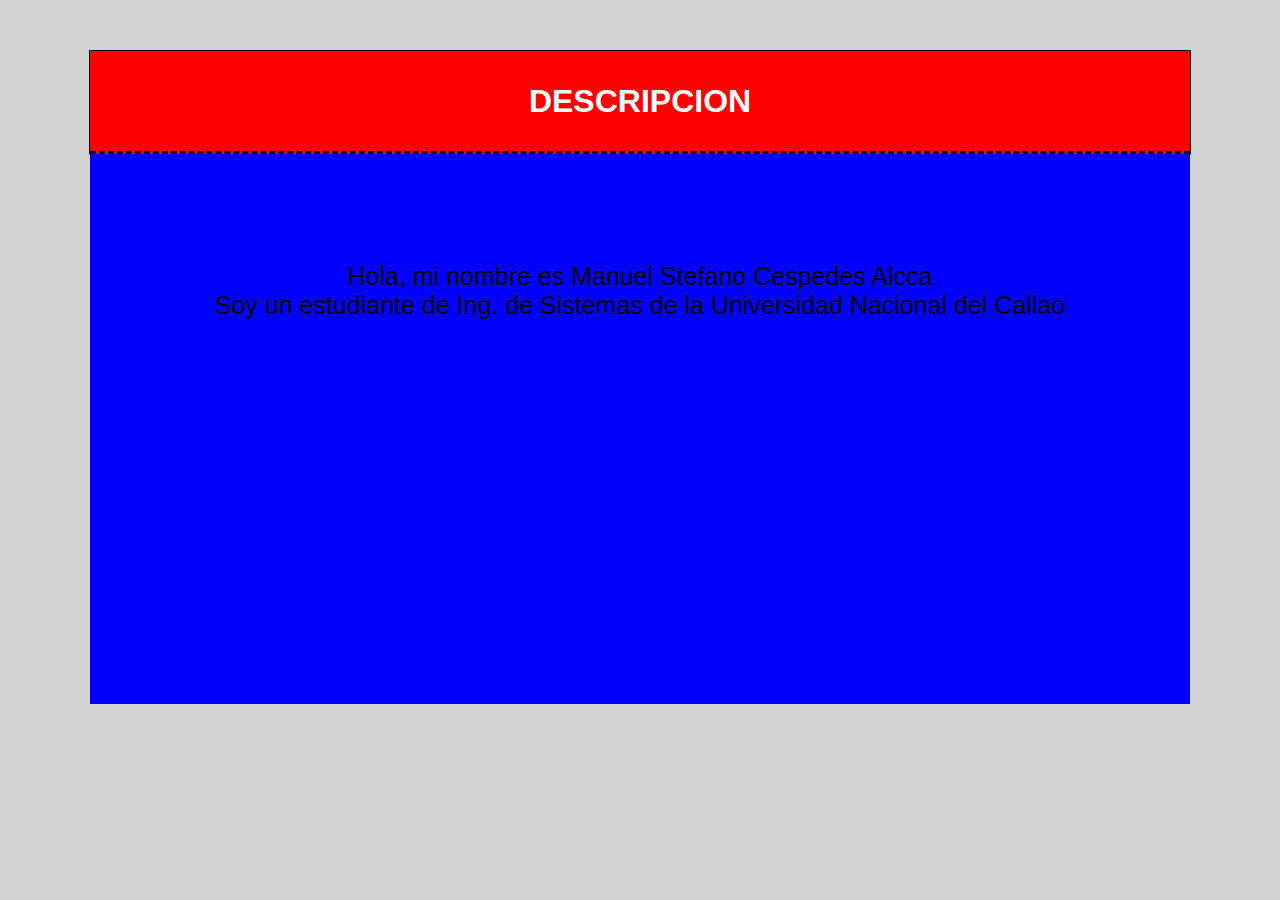
==== index.html @ bf8e2f32 "Create index.html" ====
<!DOCTYPE html>
<html>
	<head>
		<meta charset="utf-8"/>
		<title> DATOS PERSONALES </title>
		<link rel="stylesheet" href="estilos.css" />
	</head>
	<body>
		<div id="container">
			<header> 
				<h1> DESCRIPCION </h1>
			</header>
			<section id="content">
				<center>
					<img src="C:\Users\stefa\OneDrive\Documentos\GitHub\TareaProgramacionWeb\img\imagen.jpg" style="widht: 350;" height="300" alt="">
				<p> <br> Hola, mi nombre es Manuel Stefano Cespedes Alcca <br> Soy un estudiante de Ing. de Sistemas de la Universidad Nacional del Callao</p>
			</center>
			</section>

		</div>
	</body>
</html>
---- estilos.css ----
*{
	margin: 0px;
	padding: 0px;
}

body{
	background: lightgray;
	font-family: Arial;
	padding-top: 50px;
}

#container {
	width: 1100px;
	margin: 0px auto;
	border: 1px solid black;
}

header{
	background: red;
	height: 100px;
	width: 100%;
	margin: 0px;
	text-align: center;
	line-height: 100px;
	color: white;
	border-bottom: 3px dashed black;
}

#content{
	float:left;
	width: calc(100% - 100px);
	min-height: 450px;
	background: blue;
	padding: 50px;
	font-size: 25px;
}
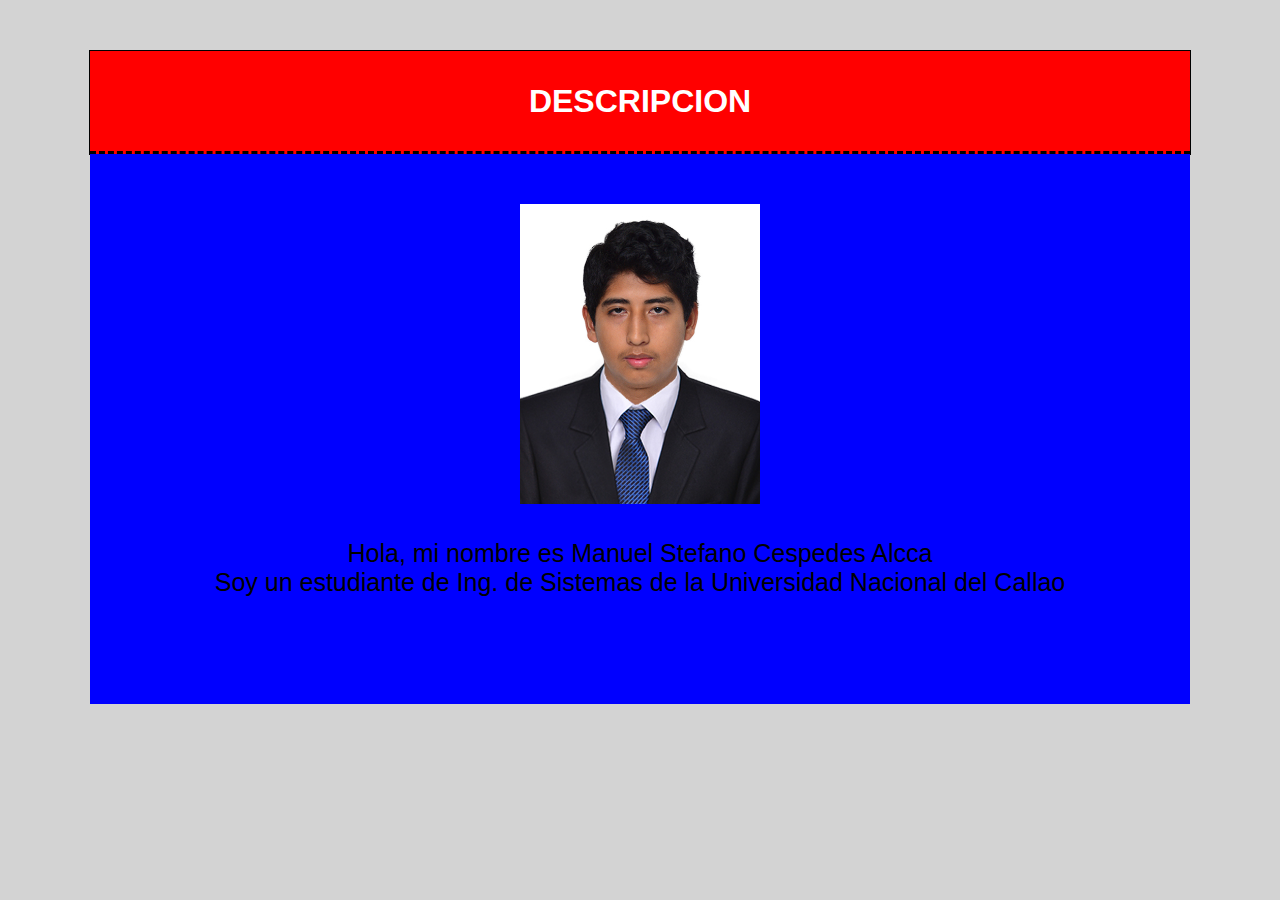
==== commit 5fc4c42a: "Update index.html" ====
--- a/index.html
+++ b/index.html
@@ -12,7 +12,7 @@
 			</header>
 			<section id="content">
 				<center>
-					<img src="C:\Users\stefa\OneDrive\Documentos\GitHub\TareaProgramacionWeb\img\imagen.jpg" style="widht: 350;" height="300" alt="">
+					<img src="img/imagen.jpg" style="widht: 350;" height="300" alt="">
 				<p> <br> Hola, mi nombre es Manuel Stefano Cespedes Alcca <br> Soy un estudiante de Ing. de Sistemas de la Universidad Nacional del Callao</p>
 			</center>
 			</section>
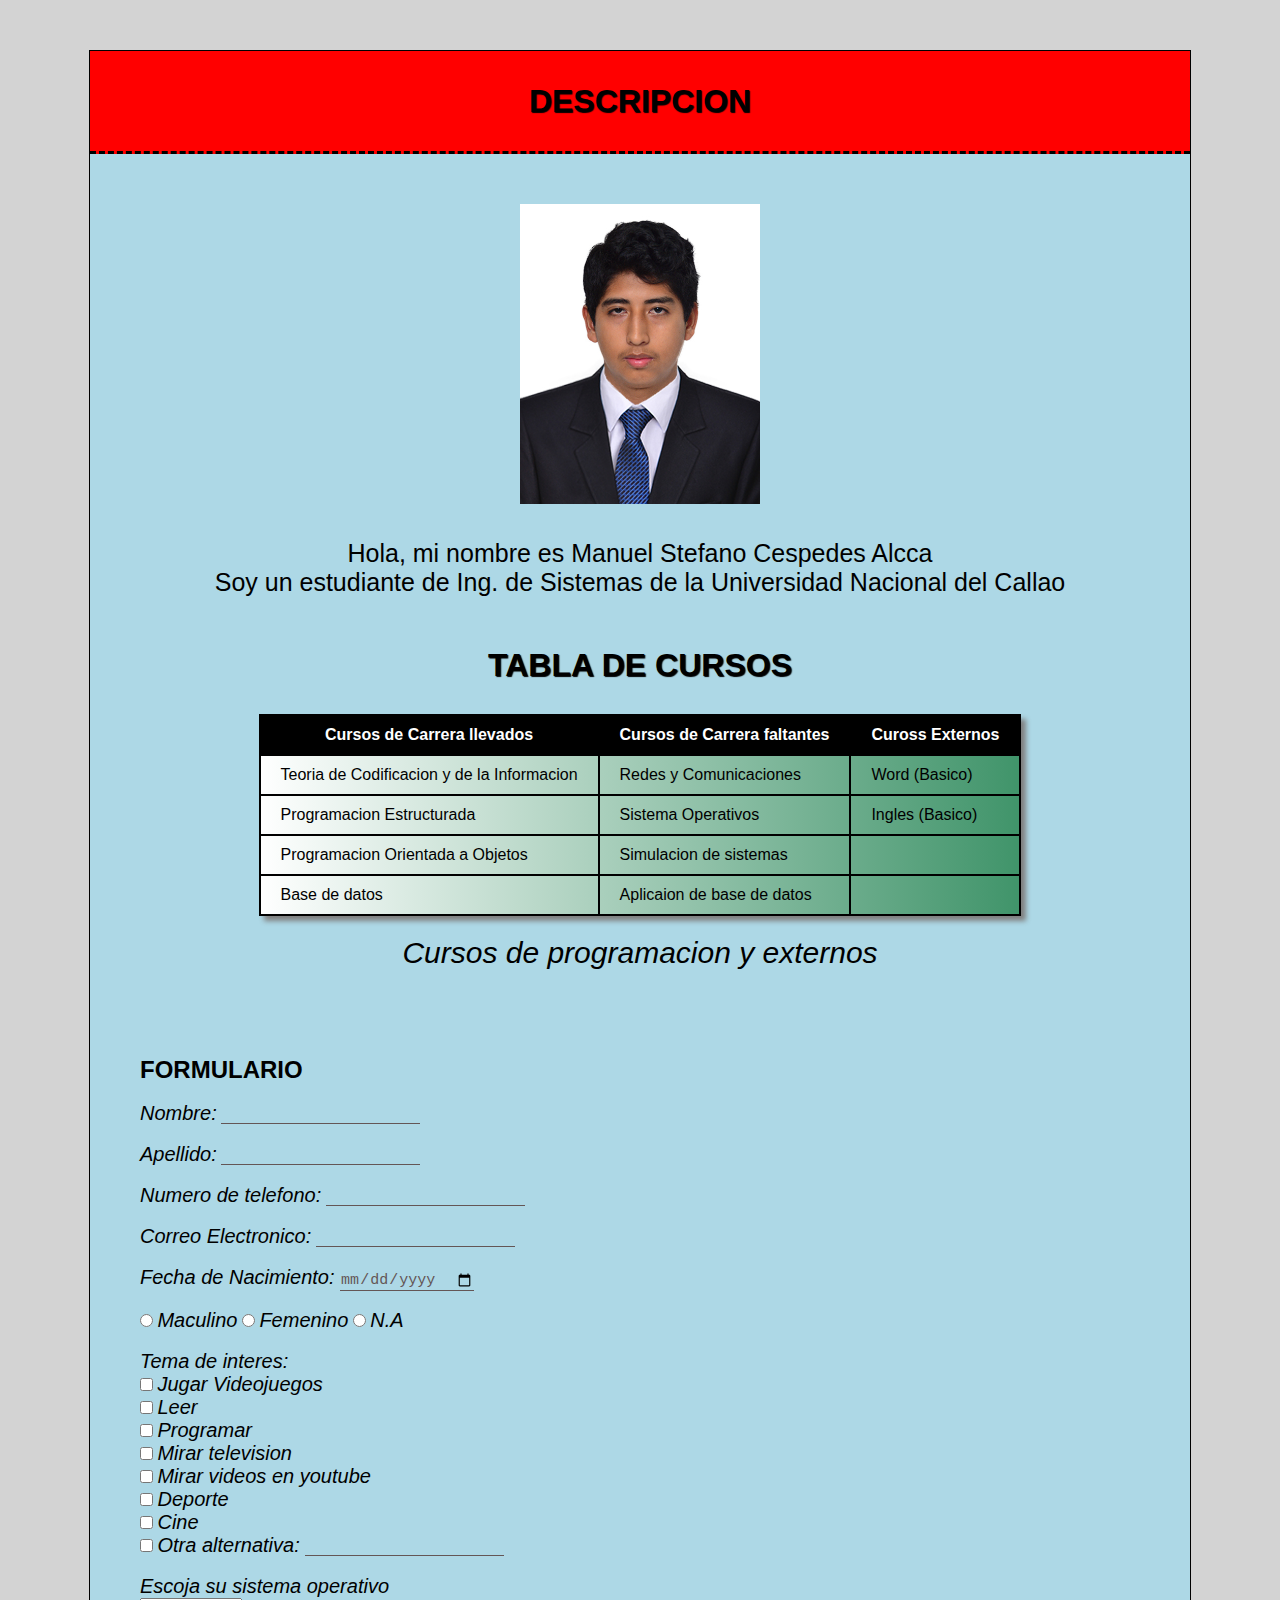
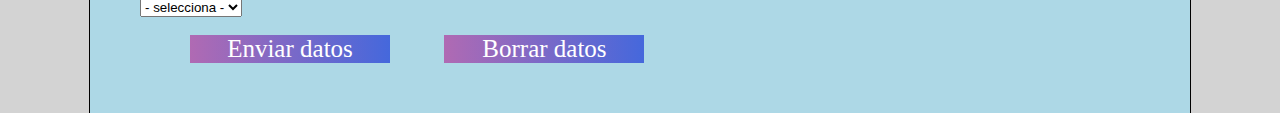
==== commit eb3171b6: "Update index.html" ====
--- a/index.html
+++ b/index.html
@@ -12,11 +12,115 @@
 			</header>
 			<section id="content">
 				<center>
-					<img src="img/imagen.jpg" style="widht: 350;" height="300" alt="">
-				<p> <br> Hola, mi nombre es Manuel Stefano Cespedes Alcca <br> Soy un estudiante de Ing. de Sistemas de la Universidad Nacional del Callao</p>
-			</center>
+					<img src="img/imagen.jpg" style="width: 350;" height="300" alt="">
+					<p> <br> Hola, mi nombre es Manuel Stefano Cespedes Alcca <br> Soy un estudiante de Ing. de Sistemas de la Universidad Nacional del Callao</p>
+				</center>
+				
 			</section>
-
+			
+			<div id="tabla">
+							
+				<h1>TABLA DE CURSOS</h1>
+	
+				<table>
+					<caption>Cursos de programacion y externos</caption>
+					<tr>
+						<th>Cursos de Carrera llevados</th>
+						<th>Cursos de Carrera faltantes</th>
+						<th>Cuross Externos</th>
+					</tr>
+					<tr>
+						<td>Teoria de Codificacion y de la Informacion</td>
+						<td>Redes y Comunicaciones</td>
+						<td>Word (Basico)</td>
+					</tr>
+					<tr>
+						<td>Programacion Estructurada</td>
+						<td>Sistema Operativos</td>
+						<td>Ingles (Basico)</td>
+					</tr>
+					<tr>
+						<td>Programacion Orientada a Objetos</td>
+						<td>Simulacion de sistemas</td>
+						<td></td>
+					</tr>
+					<tr>
+						<td>Base de datos</td>
+						<td>Aplicaion de base de datos</td>
+						<td></td>
+					</tr>
+				</table>
+				<br><br>
+				<form>
+					<h2> FORMULARIO</h2>
+							
+					<br>
+		
+					<label for="nombre">Nombre:</label>
+					<input type="text" name="nombre" id="nombre">
+					<br><br>
+		
+					<label for="apellido">Apellido:</label>
+					<input type="text" name="apellido" id="apellido">
+					<br><br>
+		
+					<label for="telefono">Numero de telefono:</label>
+					<input type="text" name="telefono" id="telefono">
+					<br><br>
+					
+					<label for="correo">Correo Electronico:</label>
+					<input type="text" name="correo" id="correo">
+					<br><br>
+		
+					<label for="nacimiento">Fecha de Nacimiento: </label>
+					<input type="date" name="nacimiento" id="nacimiento">
+					<br><br>
+		
+					<input type="radio" name="genero" id="hombre">
+					<label for="hombre">Maculino</label>
+					<input type="radio" name="genero" id="mujer">
+					<label for="mujer">Femenino</label>
+					<input type="radio" name="genero" id="N.A">
+					<label for="N.A">N.A</label>
+					<br><br>
+		
+					<label for="">Tema de interes:</label><br>
+		
+					<input type="checkbox" name="interes" id="jugar">
+					<label for="jugar">Jugar Videojuegos</label><br>
+					<input type="checkbox" name="interes" id="leer">
+					<label for="leer">Leer</label><br>
+					<input type="checkbox" name="interes" id="programar">
+					<label for="programar">Programar</label><br>
+					<input type="checkbox" name="interes" id="mirar">
+					<label for="mirar">Mirar television</label><br>
+					<input type="checkbox" name="interes" id="youtube">
+					<label for="youtube">Mirar videos en youtube</label><br>
+					<input type="checkbox" name="interes" id="Deporte">
+					<label for="Deporte">Deporte</label><br>					
+					<input type="checkbox" name="interes" id="Cine">
+					<label for="Cine">Cine</label><br>
+					<input type="checkbox" name="interes" id="otros">
+					<label for="otros">Otra alternativa: </label>
+					<input type="text" name="Otros"	id="Otros">
+					<br><br>
+		
+					  <label for="SO">Escoja su sistema operativo</label> <br/>
+					   <select id="SO" name="SO">
+						   <option value="" selected="selected">- selecciona -</option>
+						   <option value="windows">Windows</option>
+						<option value="mac">Mac</option>
+						<option value="linux">Linux</option>
+						<option value="otro">Otro</option>
+					</select>
+							
+					<br><br>
+					
+					<button type="submit">Enviar datos</button> 
+					<button type="reset">Borrar datos</button>
+		
+				</form>
+			</div>
 		</div>
 	</body>
 </html>--- a/estilos.css
+++ b/estilos.css
@@ -22,15 +22,84 @@
 	margin: 0px;
 	text-align: center;
 	line-height: 100px;
-	color: white;
+	color: black;
 	border-bottom: 3px dashed black;
 }
 
 #content{
 	float:left;
 	width: calc(100% - 100px);
-	min-height: 450px;
-	background: blue;
+	min-height: 10px;
+	background: lightblue;
 	padding: 50px;
 	font-size: 25px;
+	color: black;
 }
+
+#tabla{
+	background: lightblue;
+}
+h1{
+    text-align: center;
+    text-shadow: 1px 1px 1px black;
+}
+
+table{
+    margin-top: 30px;
+    caption-side: bottom;
+    margin-left: auto;
+    margin-right: auto;
+    border-collapse: collapse;
+    background-image: linear-gradient(to left, rgb(64, 148, 106),white);
+    box-shadow: 5px 5px 5px gray;
+}
+
+th{
+    background-color: black;
+    color: white;
+}
+
+caption{
+    padding-top: 20px;
+    font-style: italic;
+    font-size: 30px;
+}
+
+td,th{
+    border: 2px solid black;
+    padding-left: 20px;
+    padding-right: 20px;
+    padding-top: 10px;
+    padding-bottom: 10px;
+}
+
+form{
+	padding: 50px;
+}
+
+input{
+    background: none;
+    color: #645656;
+    font-size: 15px;
+    border: none;
+    border-bottom: 1px solid;
+}
+
+label{
+    font-size: 20px;
+    font-style: italic;
+}
+
+button{
+    font-family: 'roboto';
+    background: #4568DC;
+    background: -webkit-linear-gradient(to right, #B06AB3, #4568DC);
+    background: linear-gradient(to right, #B06AB3, #4568DC);
+    border: none;
+    width: 20%;
+    color: #fff;
+    height: 40ps;
+    font-size: 25px;
+    cursor: pointer;
+	margin-left: 50px;
+}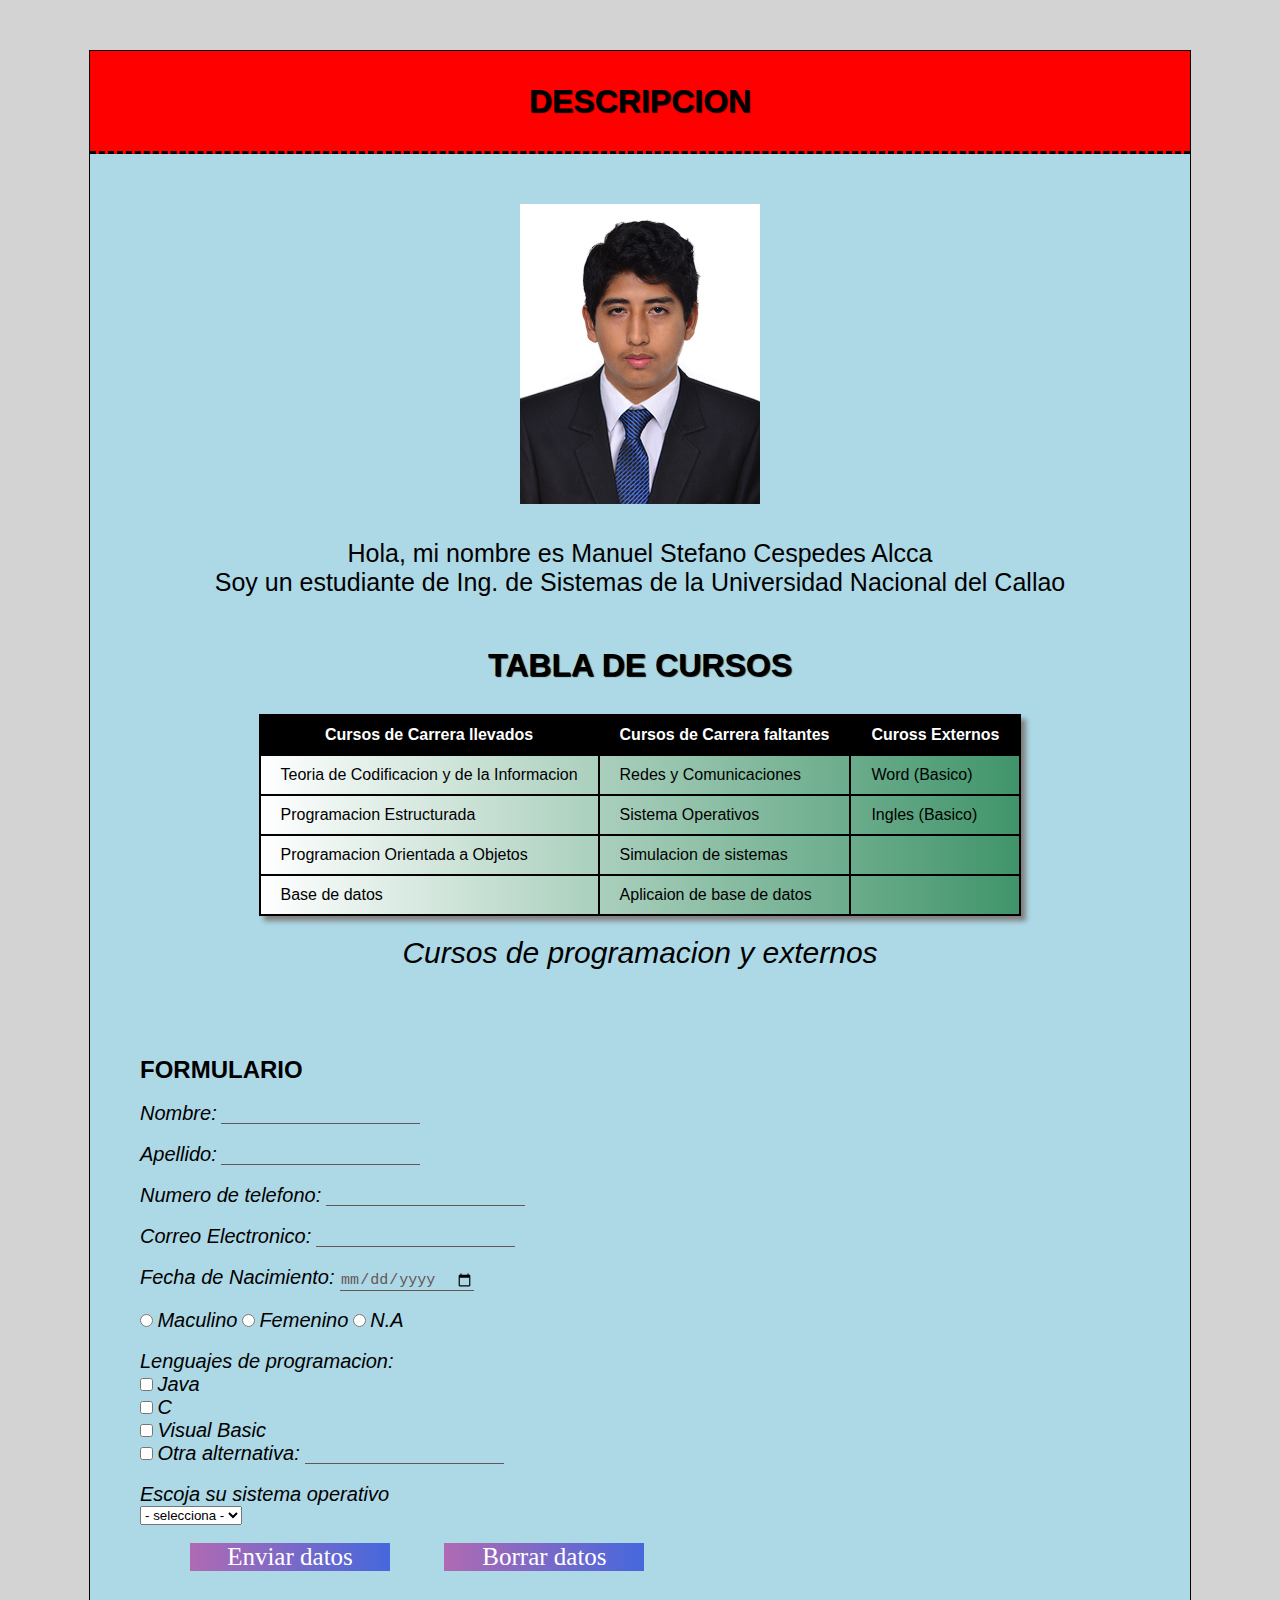
==== commit 3fc5d21d: "Update index.html" ====
--- a/index.html
+++ b/index.html
@@ -84,26 +84,17 @@
 					<label for="N.A">N.A</label>
 					<br><br>
 		
-					<label for="">Tema de interes:</label><br>
-		
-					<input type="checkbox" name="interes" id="jugar">
-					<label for="jugar">Jugar Videojuegos</label><br>
-					<input type="checkbox" name="interes" id="leer">
-					<label for="leer">Leer</label><br>
-					<input type="checkbox" name="interes" id="programar">
-					<label for="programar">Programar</label><br>
-					<input type="checkbox" name="interes" id="mirar">
-					<label for="mirar">Mirar television</label><br>
-					<input type="checkbox" name="interes" id="youtube">
-					<label for="youtube">Mirar videos en youtube</label><br>
-					<input type="checkbox" name="interes" id="Deporte">
-					<label for="Deporte">Deporte</label><br>					
-					<input type="checkbox" name="interes" id="Cine">
-					<label for="Cine">Cine</label><br>
+                    <label for="">Lenguajes de programacion:</label><br>
+
+                    <input type="checkbox" name="lenguaje" id="java">
+                    <label for="java">Java</label><br>
+                    <input type="checkbox" name="lenguaje" id="c">
+                    <label for="c">C</label><br>
+                    <input type="checkbox" name="lenguaje" id="vb">
+                    <label for="vb">Visual Basic</label><br>
 					<input type="checkbox" name="interes" id="otros">
 					<label for="otros">Otra alternativa: </label>
-					<input type="text" name="Otros"	id="Otros">
-					<br><br>
+					<input type="text" name="Otros"	id="Otros"><br><br>
 		
 					  <label for="SO">Escoja su sistema operativo</label> <br/>
 					   <select id="SO" name="SO">
